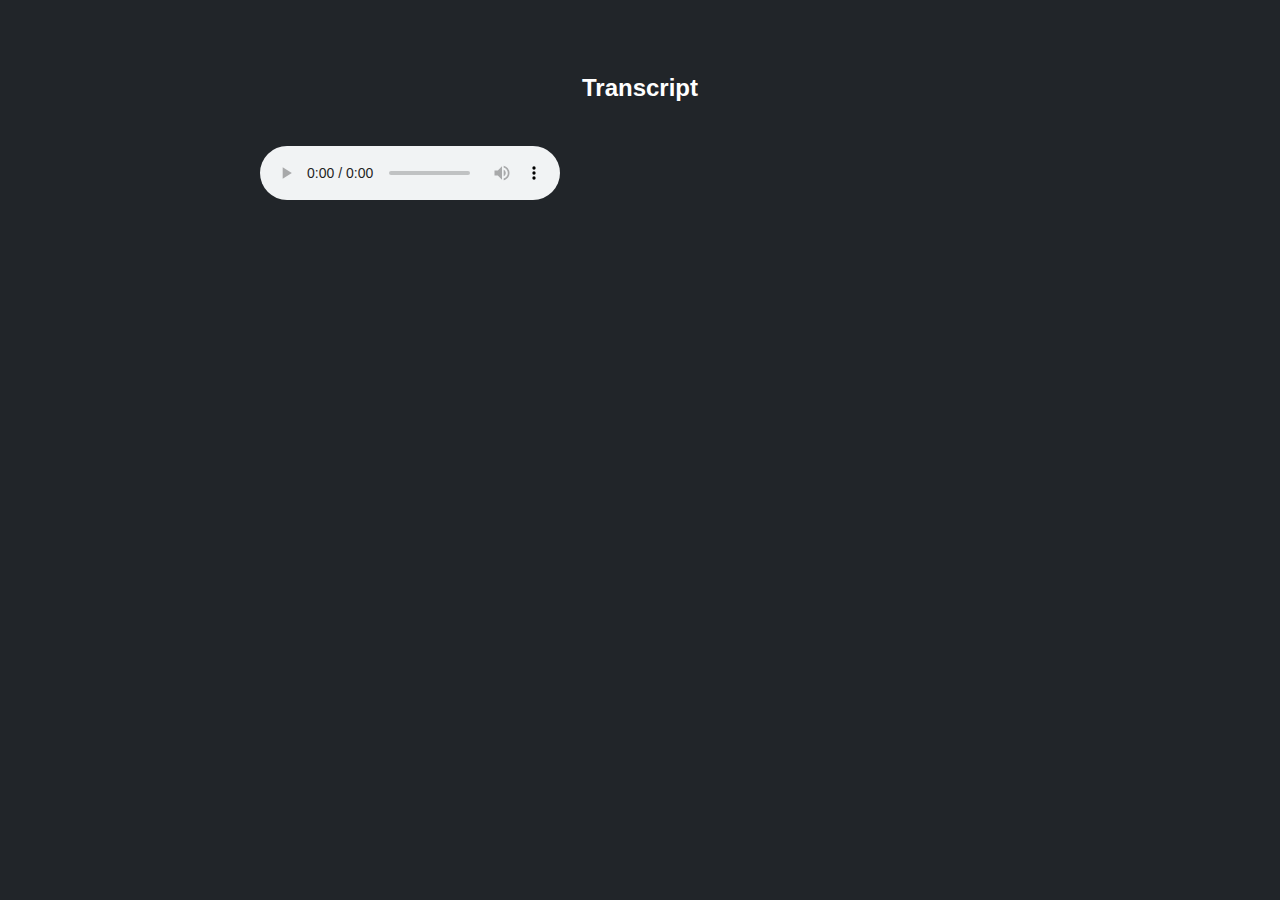
==== templates/results.html @ d2a8352f "Initialize project with basic structure for audio transcription" ====
<!DOCTYPE html>
<html lang="en">
<head>
    <meta charset="UTF-8">
    <meta name="viewport" content="width=device-width, initial-scale=1.0">
    <title>Transcript</title>
    <link href="https://cdn.jsdelivr.net/npm/bootstrap@5.3.0-alpha1/dist/css/bootstrap.min.css" rel="stylesheet">
    <style>
        body {
            background-color: #212529;
            color: #fff;
            margin: 0;
            padding: 0;
            font-family: Arial, sans-serif;
        }
        .container {
            max-width: 800px;
            margin: 50px auto;
            padding: 20px;
        }
        .header {
            text-align: center;
            font-size: 24px;
            font-weight: bold;
            margin-bottom: 20px;
        }
        .segment {
            padding: 10px;
            border-bottom: 1px solid #444;
        }
        .timestamp {
            color: #999;
            font-size: 14px;
        }
        .audio-player {
            margin-top: 20px;
        }
    </style>
</head>
<body>
    <div class="container">
        <div class="header">Transcript</div>
        <div id="transcript"></div>
        <audio class="audio-player" controls id="audioPlayer">
            <source id="audioSource" type="audio/mpeg">
            Your browser does not support the audio element.
        </audio>
    </div>

    <script>
        const transcriptData = JSON.parse(localStorage.getItem('transcriptData'));
        const audioFilePath = localStorage.getItem('audioPath');

        const transcriptContainer = document.getElementById('transcript');
        const audioPlayer = document.getElementById('audioPlayer');
        const audioSource = document.getElementById('audioSource');

        transcriptData.forEach(segment => {
            const segmentDiv = document.createElement('div');
            segmentDiv.classList.add('segment');
            segmentDiv.innerHTML = `
                <div class="timestamp">${formatTimestamp(segment.start)} - ${formatTimestamp(segment.end)}</div>
                <div>${segment.text}</div>
            `;
            transcriptContainer.appendChild(segmentDiv);
        });

        audioSource.src = audioFilePath;
        audioPlayer.load();

        function formatTimestamp(seconds) {
            const date = new Date(seconds * 1000);
            const minutes = date.getUTCMinutes();
            const secondsPart = date.getUTCSeconds();
            return `${minutes}:${secondsPart.toString().padStart(2, '0')}`;
        }
    </script>
</body>
</html>
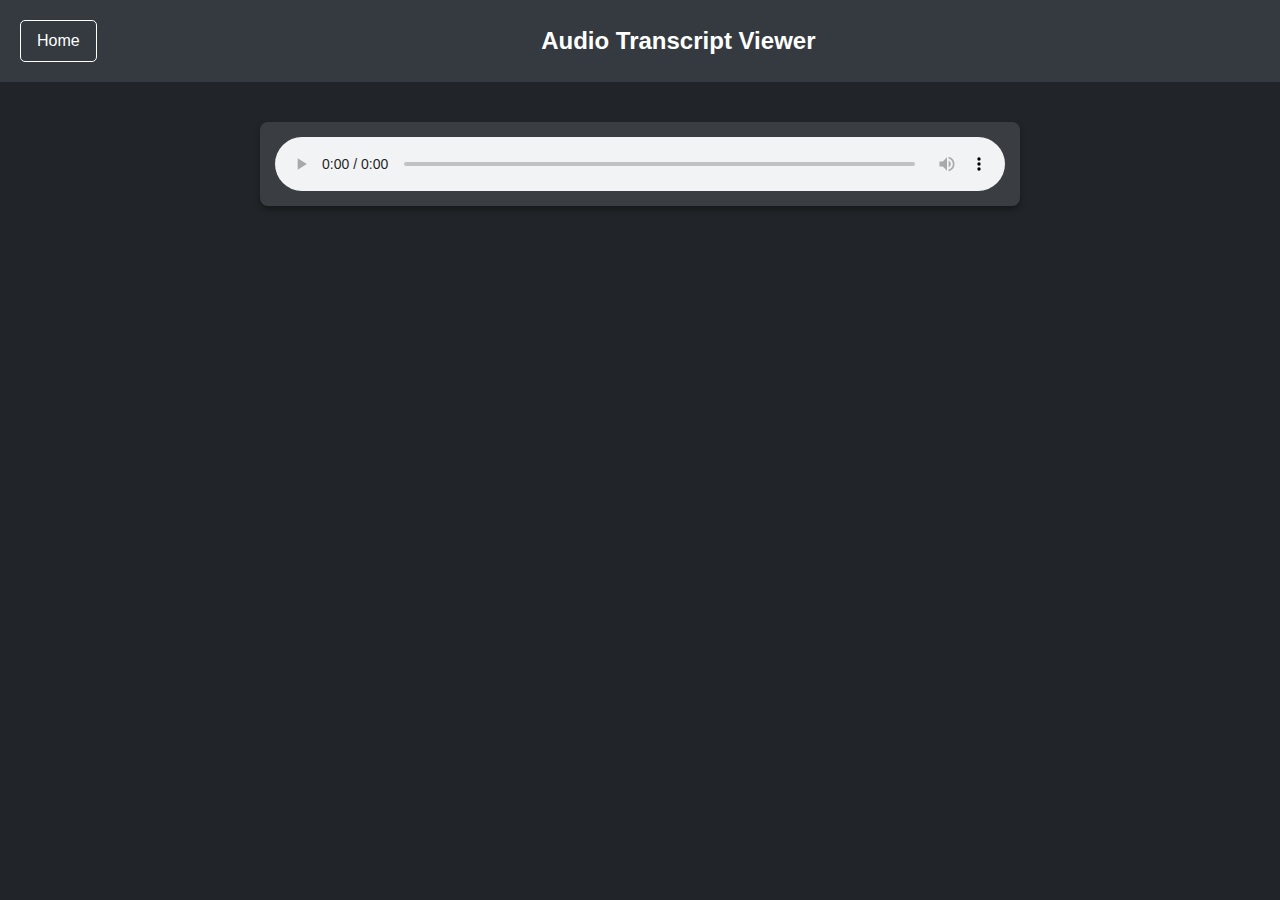
==== commit e067ba22: "Improve Transcription View" ====
--- a/templates/results.html
+++ b/templates/results.html
@@ -3,77 +3,184 @@
 <head>
     <meta charset="UTF-8">
     <meta name="viewport" content="width=device-width, initial-scale=1.0">
-    <title>Transcript</title>
+    <title>Audio Transcript Viewer</title>
     <link href="https://cdn.jsdelivr.net/npm/bootstrap@5.3.0-alpha1/dist/css/bootstrap.min.css" rel="stylesheet">
     <style>
         body {
-            background-color: #212529;
-            color: #fff;
+            background-color: #212529; /* Dark background */
+            color: #ffffff; /* White text */
+            font-family: Arial, sans-serif;
             margin: 0;
             padding: 0;
-            font-family: Arial, sans-serif;
         }
+
+        /* Header Section */
+        .header {
+            display: flex;
+            justify-content: space-between; /* Space between home button and title */
+            align-items: center; /* Vertically center the items */
+            background-color: #343a40;
+            color: #ffffff;
+            padding: 20px;
+        }
+
+        .header .title {
+            flex-grow: 1; /* Ensures the title takes up available space */
+            text-align: center; /* Center the title */
+            font-size: 24px;
+            font-weight: bold;
+        }
+
+        .header .home-button {
+            margin-left: 0; /* Ensures the home button is on the left */
+        }
+
+        .btn-outline-light {
+            color: #ffffff;
+            border: 1px solid #ffffff;
+            padding: 8px 16px;
+            text-decoration: none;
+            border-radius: 5px;
+            transition: 0.3s;
+        }
+
+        .btn-outline-light:hover {
+            background-color: #ffffff;
+            color: #000000;
+        }
+
+        /* Container for Content */
         .container {
             max-width: 800px;
-            margin: 50px auto;
+            margin: 20px auto;
             padding: 20px;
         }
-        .header {
-            text-align: center;
-            font-size: 24px;
-            font-weight: bold;
+
+        /* Audio Player Styling */
+        .audio-box {
+            background-color: #3a3d41; /* Dark container background */
+            padding: 15px;
+            border-radius: 8px;
+            box-shadow: 0 4px 6px rgba(0, 0, 0, 0.3); /* Slight shadow effect */
             margin-bottom: 20px;
+
+            display: flex;
+            justify-content: center; /* Horizontally centers the audio player */
+            align-items: center; /* Vertically centers the audio player */
         }
+        .audio-player {
+            width: 100%; /* Fully responsive */
+            max-width: 100%; /* Optional: Limit the maximum width */
+        }
+
+        /* Transcript Segment Styling */
         .segment {
-            padding: 10px;
-            border-bottom: 1px solid #444;
+            background-color: #2c2f33;
+            padding: 15px;
+            margin-bottom: 10px;
+            border-radius: 8px;
+            display: flex;
+            justify-content: space-between;
+            align-items: center;
+        }
+        .segment:hover {
+            background-color: #3a3d41; /* Slightly lighter hover effect */
         }
         .timestamp {
-            color: #999;
             font-size: 14px;
+            color: #aaa;
         }
-        .audio-player {
-            margin-top: 20px;
+        .text {
+            flex-grow: 1;
+            padding: 0 15px;
+        }
+
+        /* Highlight Styling */
+        .highlight {
+            background-color: #3d5afe; /* Highlight color */
+            color: #ffffff;
         }
     </style>
 </head>
 <body>
+    <!-- Header Section with Home Button on the Left and Title in the Center -->
+    <div class="header">
+        <div class="home-button">
+            <a href="/" class="btn btn-outline-light">Home</a>
+        </div>
+        <div class="title">
+            Audio Transcript Viewer
+        </div>
+    </div>
+    
     <div class="container">
-        <div class="header">Transcript</div>
+        <!-- Audio Player with Box -->
+        <div class="audio-box">
+            <audio class="audio-player" controls id="audioPlayer" preload="metadata">
+                <source id="audioSource" type="audio/wav">
+                Your browser does not support the audio element.
+            </audio>
+        </div>
+    
+        <!-- Transcript Segments -->
         <div id="transcript"></div>
-        <audio class="audio-player" controls id="audioPlayer">
-            <source id="audioSource" type="audio/mpeg">
-            Your browser does not support the audio element.
-        </audio>
     </div>
 
     <script>
         const transcriptData = JSON.parse(localStorage.getItem('transcriptData'));
         const audioFilePath = localStorage.getItem('audioPath');
-
+    
         const transcriptContainer = document.getElementById('transcript');
         const audioPlayer = document.getElementById('audioPlayer');
         const audioSource = document.getElementById('audioSource');
-
-        transcriptData.forEach(segment => {
-            const segmentDiv = document.createElement('div');
-            segmentDiv.classList.add('segment');
-            segmentDiv.innerHTML = `
-                <div class="timestamp">${formatTimestamp(segment.start)} - ${formatTimestamp(segment.end)}</div>
-                <div>${segment.text}</div>
-            `;
-            transcriptContainer.appendChild(segmentDiv);
-        });
-
+    
+        // Load audio source
         audioSource.src = audioFilePath;
         audioPlayer.load();
-
+    
+        // Format timestamp
         function formatTimestamp(seconds) {
             const date = new Date(seconds * 1000);
             const minutes = date.getUTCMinutes();
             const secondsPart = date.getUTCSeconds();
             return `${minutes}:${secondsPart.toString().padStart(2, '0')}`;
         }
+    
+        // Render transcript segments
+        transcriptData.forEach((segment, index) => {
+            const segmentDiv = document.createElement('div');
+            segmentDiv.classList.add('segment');
+            segmentDiv.setAttribute('data-start', segment.start);
+            segmentDiv.setAttribute('data-end', segment.end);
+    
+            segmentDiv.innerHTML = `
+                <div class="timestamp">${formatTimestamp(segment.start)} - ${formatTimestamp(segment.end)}</div>
+                <div class="text">${segment.text}</div>
+            `;
+    
+            // Add click event to jump to the audio segment
+            segmentDiv.addEventListener('click', () => {
+                audioPlayer.currentTime = segment.start;
+                audioPlayer.play();
+            });
+    
+            transcriptContainer.appendChild(segmentDiv);
+        });
+    
+        // Highlight the current playing segment
+        audioPlayer.addEventListener('timeupdate', () => {
+            const currentTime = audioPlayer.currentTime;
+            document.querySelectorAll('.segment').forEach(segment => {
+                const start = parseFloat(segment.getAttribute('data-start'));
+                const end = parseFloat(segment.getAttribute('data-end'));
+    
+                if (currentTime >= start && currentTime <= end) {
+                    segment.classList.add('highlight');
+                } else {
+                    segment.classList.remove('highlight');
+                }
+            });
+        });
     </script>
 </body>
-</html>
+</html>